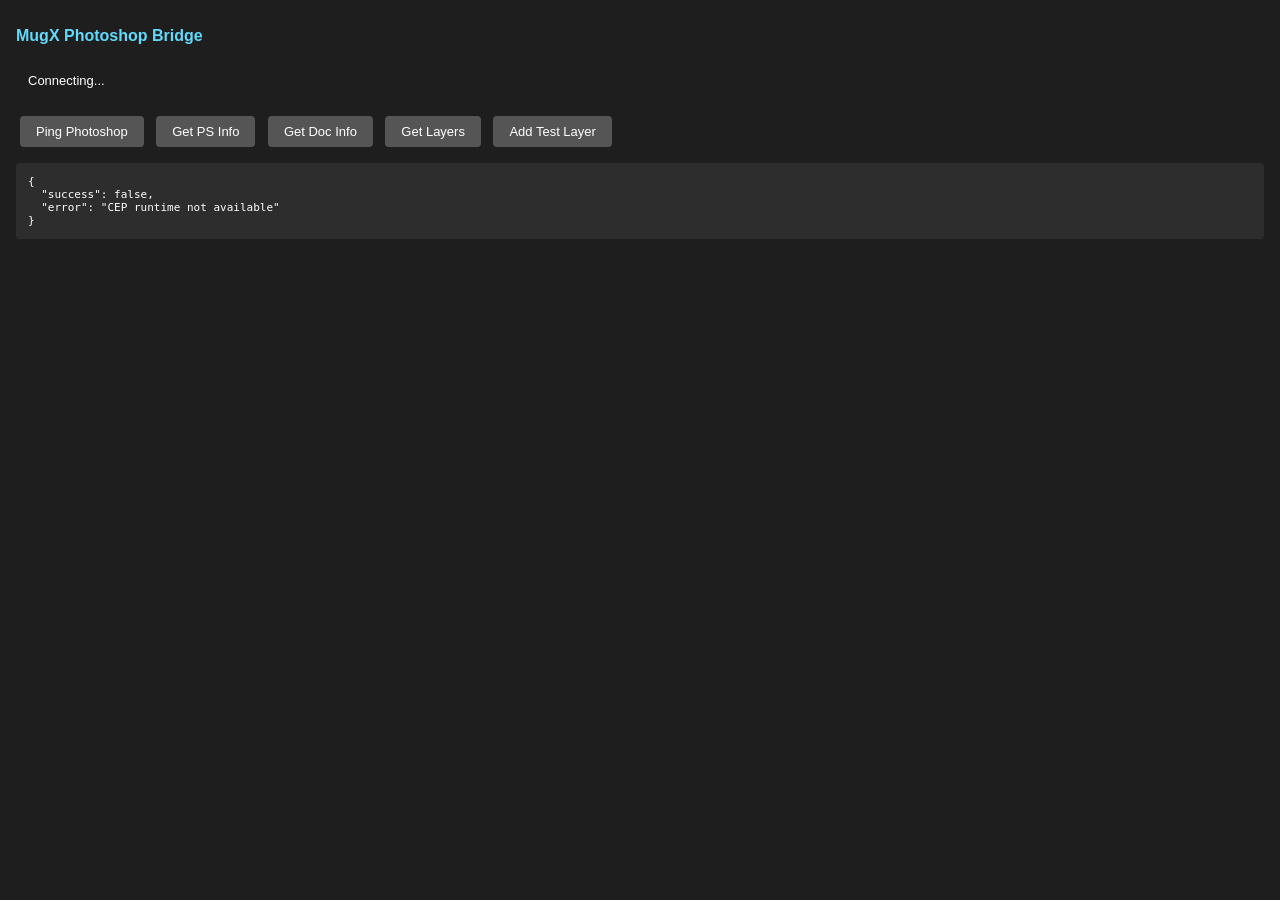
==== photoshop-extension/client/index.html @ 977b4574 "Phase 2A: Stabilized Photoshop Bridge - CEP extension with verified bridge functions, proper error h" ====
<!DOCTYPE html>
<html lang="en">
<head>
    <meta charset="UTF-8">
    <meta name="viewport" content="width=device-width, initial-scale=1.0">
    <title>MugX Photoshop Panel</title>
    <style>
        body {
            font-family: -apple-system, BlinkMacSystemFont, 'Segoe UI', Roboto, sans-serif;
            margin: 0;
            padding: 16px;
            background: #1e1e1e;
            color: #ffffff;
        }
        h1 {
            font-size: 16px;
            margin-bottom: 16px;
            color: #61dafb;
        }
        .status {
            padding: 12px;
            border-radius: 6px;
            margin-bottom: 12px;
            font-size: 13px;
        }
        .status.connected {
            background: #1b5e20;
            border: 1px solid #4caf50;
        }
        .status.error {
            background: #b71c1c;
            border: 1px solid #f44336;
        }
        .btn {
            background: #2196f3;
            color: white;
            border: none;
            padding: 8px 16px;
            border-radius: 4px;
            cursor: pointer;
            font-size: 13px;
            margin: 4px;
        }
        .btn:hover {
            background: #1976d2;
        }
        .btn:disabled {
            background: #555;
            cursor: not-allowed;
        }
        .result {
            background: #2d2d2d;
            padding: 12px;
            border-radius: 4px;
            font-family: 'Monaco', 'Consolas', monospace;
            font-size: 11px;
            max-height: 300px;
            overflow-y: auto;
            white-space: pre-wrap;
            word-break: break-all;
        }
        .button-group {
            margin: 12px 0;
        }
    </style>
</head>
<body>
    <h1>MugX Photoshop Bridge</h1>
    
    <div id="status" class="status">Connecting...</div>
    
    <div class="button-group">
        <button class="btn" id="btnPing" disabled>Ping Photoshop</button>
        <button class="btn" id="btnInfo" disabled>Get PS Info</button>
        <button class="btn" id="btnDoc" disabled>Get Doc Info</button>
        <button class="btn" id="btnLayers" disabled>Get Layers</button>
        <button class="btn" id="btnTest" disabled>Add Test Layer</button>
    </div>
    
    <div id="result" class="result">Waiting for connection...</div>
    
    <script src="CSInterface.js"></script>
    <script>
        var csInterface = new CSInterface();
        var statusEl = document.getElementById('status');
        var resultEl = document.getElementById('result');
        
        // Enable buttons when connected
        function setConnected(connected) {
            var buttons = document.querySelectorAll('.btn');
            buttons.forEach(function(btn) {
                btn.disabled = !connected;
            });
        }
        
        // Log result to panel
        function logResult(data) {
            resultEl.textContent = JSON.stringify(data, null, 2);
        }
        
        // Log error to panel
        function logError(message) {
            resultEl.textContent = 'ERROR: ' + message;
            statusEl.className = 'status error';
            statusEl.textContent = 'Error';
        }
        
        // Call ExtendScript function
        function callBridge(functionName, args) {
            var script = 'MugXBridge.' + functionName + '(' + (args || '') + ')';
            
            csInterface.evalScript(script, function(result) {
                if (result === 'EvalScript error.') {
                    logError('EvalScript error. Check Photoshop console for details.');
                    return;
                }
                
                try {
                    // Parse the returned object string
                    var parsed = eval('(' + result + ')');
                    logResult(parsed);
                    
                    if (parsed && parsed._error) {
                        statusEl.className = 'status error';
                        statusEl.textContent = 'Bridge Error: ' + parsed.message;
                    } else if (parsed && parsed.success) {
                        statusEl.className = 'status connected';
                        statusEl.textContent = 'Connected - ' + (parsed.appName || 'Photoshop');
                    }
                } catch (e) {
                    logError('Parse error: ' + e.message + '\nRaw result: ' + result);
                }
            });
        }
        
        // Initialize panel
        function init() {
            // Test connection
            callBridge('pingPhotoshop', '');
            
            // Set up button handlers
            document.getElementById('btnPing').addEventListener('click', function() {
                callBridge('pingPhotoshop', '');
            });
            
            document.getElementById('btnInfo').addEventListener('click', function() {
                callBridge('getPhotoshopInfo', '');
            });
            
            document.getElementById('btnDoc').addEventListener('click', function() {
                callBridge('getDocumentInfo', '');
            });
            
            document.getElementById('btnLayers').addEventListener('click', function() {
                callBridge('getLayerList', '');
            });
            
            document.getElementById('btnTest').addEventListener('click', function() {
                callBridge('addTestLayer', '');
            });
        }
        
        // Start initialization
        setTimeout(init, 500);
    </script>
</body>
</html>
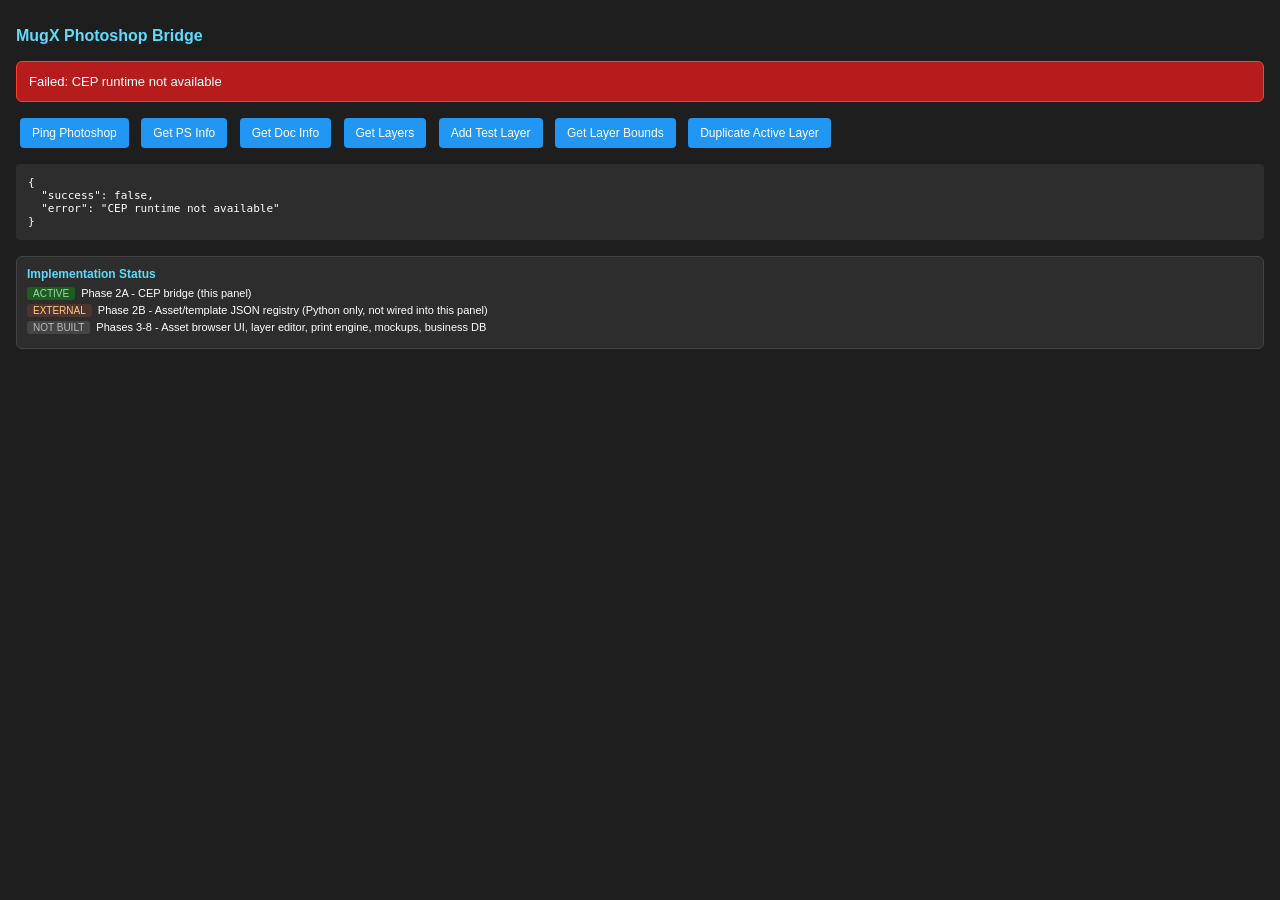
==== commit 768a78dc: "Fix bridge: return JSON strings from JSX (no JSON.stringify) and safely parse them in panel (no eval" ====
--- a/photoshop-extension/client/index.html
+++ b/photoshop-extension/client/index.html
@@ -23,144 +23,186 @@
             margin-bottom: 12px;
             font-size: 13px;
         }
-        .status.connected {
-            background: #1b5e20;
-            border: 1px solid #4caf50;
-        }
-        .status.error {
-            background: #b71c1c;
-            border: 1px solid #f44336;
-        }
+        .status.connected { background: #1b5e20; border: 1px solid #4caf50; }
+        .status.error { background: #b71c1c; border: 1px solid #f44336; }
+        .status.pending { background: #333; border: 1px solid #666; }
         .btn {
             background: #2196f3;
             color: white;
             border: none;
-            padding: 8px 16px;
+            padding: 8px 12px;
             border-radius: 4px;
             cursor: pointer;
-            font-size: 13px;
+            font-size: 12px;
             margin: 4px;
         }
-        .btn:hover {
-            background: #1976d2;
-        }
-        .btn:disabled {
-            background: #555;
-            cursor: not-allowed;
-        }
+        .btn:hover { background: #1976d2; }
+        .btn:disabled { background: #555; cursor: not-allowed; }
         .result {
             background: #2d2d2d;
             padding: 12px;
             border-radius: 4px;
             font-family: 'Monaco', 'Consolas', monospace;
             font-size: 11px;
-            max-height: 300px;
+            max-height: 220px;
             overflow-y: auto;
             white-space: pre-wrap;
             word-break: break-all;
         }
-        .button-group {
-            margin: 12px 0;
-        }
+        .button-group { margin: 12px 0; }
+        .phase-status {
+            background: #2d2d2d;
+            border: 1px solid #444;
+            border-radius: 6px;
+            padding: 10px;
+            margin-top: 16px;
+            font-size: 11px;
+        }
+        .phase-status h2 {
+            font-size: 12px;
+            margin: 0 0 6px 0;
+            color: #61dafb;
+        }
+        .phase-row { margin: 4px 0; }
+        .tag {
+            display: inline-block;
+            padding: 1px 6px;
+            border-radius: 3px;
+            font-size: 10px;
+            margin-right: 6px;
+        }
+        .tag.active { background: #1b5e20; color: #a5d6a7; }
+        .tag.partial { background: #4e342e; color: #ffcc80; }
+        .tag.missing { background: #444; color: #bbb; }
     </style>
 </head>
 <body>
     <h1>MugX Photoshop Bridge</h1>
-    
-    <div id="status" class="status">Connecting...</div>
-    
+
+    <div id="status" class="status pending">Connecting...</div>
+
     <div class="button-group">
         <button class="btn" id="btnPing" disabled>Ping Photoshop</button>
         <button class="btn" id="btnInfo" disabled>Get PS Info</button>
         <button class="btn" id="btnDoc" disabled>Get Doc Info</button>
         <button class="btn" id="btnLayers" disabled>Get Layers</button>
         <button class="btn" id="btnTest" disabled>Add Test Layer</button>
+        <button class="btn" id="btnBounds" disabled>Get Layer Bounds</button>
+        <button class="btn" id="btnDup" disabled>Duplicate Active Layer</button>
     </div>
-    
+
     <div id="result" class="result">Waiting for connection...</div>
-    
+
+    <div class="phase-status">
+        <h2>Implementation Status</h2>
+        <div class="phase-row"><span class="tag active">ACTIVE</span>Phase 2A - CEP bridge (this panel)</div>
+        <div class="phase-row"><span class="tag partial">EXTERNAL</span>Phase 2B - Asset/template JSON registry (Python only, not wired into this panel)</div>
+        <div class="phase-row"><span class="tag missing">NOT BUILT</span>Phases 3-8 - Asset browser UI, layer editor, print engine, mockups, business DB</div>
+    </div>
+
     <script src="CSInterface.js"></script>
     <script>
         var csInterface = new CSInterface();
         var statusEl = document.getElementById('status');
         var resultEl = document.getElementById('result');
-        
-        // Enable buttons when connected
+
         function setConnected(connected) {
             var buttons = document.querySelectorAll('.btn');
-            buttons.forEach(function(btn) {
-                btn.disabled = !connected;
-            });
-        }
-        
-        // Log result to panel
+            buttons.forEach(function(btn) { btn.disabled = !connected; });
+        }
+
         function logResult(data) {
-            resultEl.textContent = JSON.stringify(data, null, 2);
-        }
-        
-        // Log error to panel
+            try {
+                resultEl.textContent = JSON.stringify(data, null, 2);
+            } catch (e) {
+                resultEl.textContent = String(data);
+            }
+        }
+
         function logError(message) {
             resultEl.textContent = 'ERROR: ' + message;
             statusEl.className = 'status error';
             statusEl.textContent = 'Error';
         }
-        
-        // Call ExtendScript function
+
+        function normalizeResult(raw) {
+            if (raw === null || raw === undefined) {
+                throw new Error('Empty response from Photoshop');
+            }
+            if (typeof raw === 'object') {
+                return raw;
+            }
+            if (typeof raw === 'string') {
+                if (raw === '[object Object]') {
+                    throw new Error('Received unserialized object placeholder instead of JSON. The ExtendScript bridge must return JSON.parse-able text.');
+                }
+                return JSON.parse(raw);
+            }
+            throw new Error('Unexpected response type: ' + typeof raw);
+        }
+
         function callBridge(functionName, args) {
             var script = 'MugXBridge.' + functionName + '(' + (args || '') + ')';
-            
+
             csInterface.evalScript(script, function(result) {
                 if (result === 'EvalScript error.') {
-                    logError('EvalScript error. Check Photoshop console for details.');
+                    logError('EvalScript error. Check the ExtendScript syntax in host/index.jsx.');
                     return;
                 }
-                
+
                 try {
-                    // Parse the returned object string
-                    var parsed = eval('(' + result + ')');
+                    var parsed = normalizeResult(result);
                     logResult(parsed);
-                    
+
                     if (parsed && parsed._error) {
                         statusEl.className = 'status error';
                         statusEl.textContent = 'Bridge Error: ' + parsed.message;
+                    } else if (parsed && parsed.success === false) {
+                        statusEl.className = 'status error';
+                        statusEl.textContent = 'Failed: ' + (parsed.error || 'Unknown error');
                     } else if (parsed && parsed.success) {
                         statusEl.className = 'status connected';
-                        statusEl.textContent = 'Connected - ' + (parsed.appName || 'Photoshop');
+                        statusEl.textContent = 'Connected - ' + (parsed.appName || parsed.name || 'Photoshop');
                     }
                 } catch (e) {
-                    logError('Parse error: ' + e.message + '\nRaw result: ' + result);
+                    logError(e.message + '\nRaw result: ' + result);
                 }
             });
         }
-        
-        // Initialize panel
+
         function init() {
-            // Test connection
             callBridge('pingPhotoshop', '');
-            
-            // Set up button handlers
+
             document.getElementById('btnPing').addEventListener('click', function() {
                 callBridge('pingPhotoshop', '');
             });
-            
+
             document.getElementById('btnInfo').addEventListener('click', function() {
                 callBridge('getPhotoshopInfo', '');
             });
-            
+
             document.getElementById('btnDoc').addEventListener('click', function() {
                 callBridge('getDocumentInfo', '');
             });
-            
+
             document.getElementById('btnLayers').addEventListener('click', function() {
                 callBridge('getLayerList', '');
             });
-            
+
             document.getElementById('btnTest').addEventListener('click', function() {
                 callBridge('addTestLayer', '');
             });
-        }
-        
-        // Start initialization
+
+            document.getElementById('btnBounds').addEventListener('click', function() {
+                callBridge('getLayerBounds', '');
+            });
+
+            document.getElementById('btnDup').addEventListener('click', function() {
+                callBridge('duplicateLayer', '');
+            });
+        }
+
+        setConnected(true);
         setTimeout(init, 500);
     </script>
 </body>
